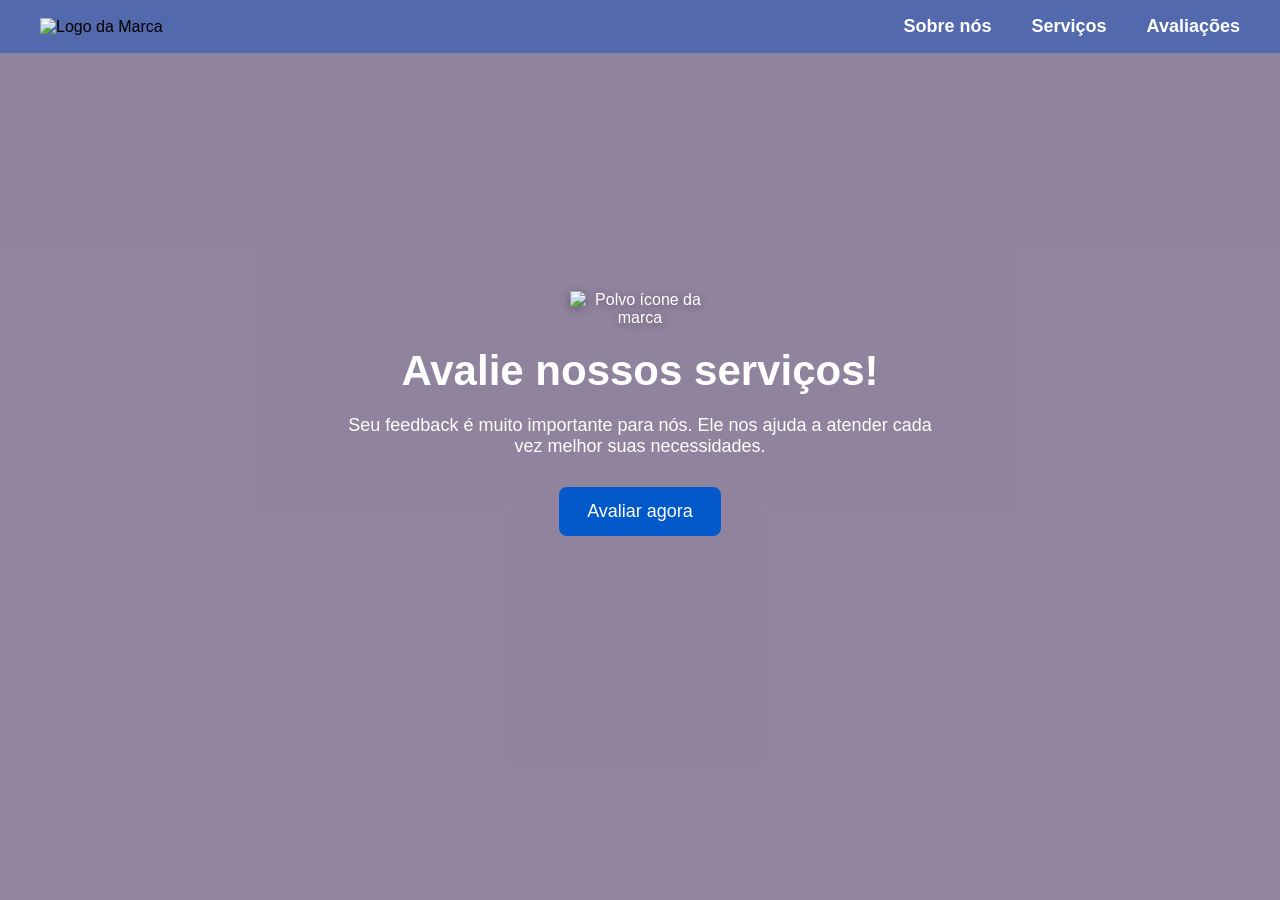
==== index.html @ c0887f48 "arquivos do sistema" ====
<!DOCTYPE html>
<html lang="pt-BR">
<head>
    <meta charset="UTF-8">
    <meta name="viewport" content="width=device-width, initial-scale=1.0">
    <title>Landing Page - Avaliações</title>
    <link rel="stylesheet" href="style.css">
</head>
<body>

    <header class="menu">
        <nav>
            <div class="logo">
                <img src="imagens/Logo.png" alt="Logo da Marca">
            </div>

            <ul>
                <li><a href="#">Sobre nós</a></li>
                <li><a href="#">Serviços</a></li>
                <li><a href="avaliacoes.html">Avaliações</a></li>
            </ul>
        </nav>
    </header>

    <main class="hero">
        <img src="imagens/icone.png" alt="Polvo ícone da marca" class="hero-img">
        <h1>Avalie nossos serviços!</h1>
        <p class="subtitulo">
            Seu feedback é muito importante para nós. Ele nos ajuda a atender cada vez melhor suas necessidades.
        </p>

        <a href="feedback.html" class="botao">Avaliar agora</a>
    </main>

    <script src="script.js"></script>
</body>
</html>
---- style.css ----
* {
    margin: 0;
    padding: 0;
    box-sizing: border-box;
    font-family: Arial, sans-serif;
}

html, body {
    height: 100%;
}

body {
    min-height: 100vh;
    background-image: url("imagens/alegria-de-jogador.jpg");
    background-size: cover;
    background-position: center;
    background-repeat: no-repeat;
    background-attachment: fixed;
}


/* MENU SUPERIOR */
.menu {
    background: #0045c56b;
    padding: 8px 0;
    position: relative;
    z-index: 10;
}

.menu ul {
    list-style: none;
    display: flex;
    justify-content: center;
    gap: 40px;
}

.menu a {
    color: white;
    text-decoration: none;
    font-size: 18px;
    font-weight: bold;
}

.menu a:hover {
    text-decoration: underline;
}

.menu nav {
    display: flex;
    justify-content: space-between;
    align-items: center;
    padding: 8px 40px;
}

.logo img {
    height: 45px; /* ajuste aqui o tamanho da logo */
}

/* HERO (Landing Page) */
.hero {
    height: 80vh;
    display: flex;
    flex-direction: column;
    justify-content: center;
    align-items: center;
    color: white;
    text-align: center;
    padding: 20px;
}

.hero-img {
    width: 140px;       /* tamanho da imagem */
    margin-bottom: 20px;
    filter: drop-shadow(0 2px 4px rgba(0,0,0,0.3)); /* opcional: sombra */
}

.hero::before {
    content: "";
    position: absolute;
    inset: 0;
    background-color: rgba(33, 9, 61, 0.5); 
    /* aumenta ou diminui a opacidade:
       0.3 = mais transparente
       0.7 = mais escuro */
    z-index: 0;
}

/* Garante que o texto fique na frente do overlay */
.hero > * {
    position: relative;
    z-index: 1;
}

.hero h1 {
    font-size: 42px;
    margin-bottom: 20px;
}

.subtitulo {
    font-size: 18px;
    max-width: 600px;
    margin-bottom: 30px;
}

/* BOTÃO */
.botao {
    background: #0359ca;
    color: white;
    padding: 14px 28px;
    font-size: 18px;
    border-radius: 8px;
    text-decoration: none;
    transition: 0.3s;
}

.botao:hover {
    background: #00337a;
}

/* PÁGINA DE FEEDBACK */
.feedback-page .hero::before {
    display: none;
}

.container {
    max-width: 600px;
    margin: 40px auto;
    background: white;
    color: #230052;
    padding: 25px;
    border-radius: 10px;
    box-shadow: 0 4px 10px rgba(0,0,0,0.1);
}

.forms-icone {
    width: 60px;       /* tamanho da imagem */
    margin-bottom: 20px;
    display: block;
    margin: 0 auto;
}

.container h2 {
    text-align: center;
    margin-bottom: 20px;
}

.campo {
    margin-bottom: 20px;
    display: flex;
    flex-direction: column;
}

label {
    margin-bottom: 6px;
    font-weight: bold;
}

input, textarea {
    padding: 12px;
    border: 1px solid #ccc;
    border-radius: 6px;
}

textarea {
    resize: none;
    height: 120px;
}

select {
    width: 100%;
    padding: 12px 14px; /* ← AUMENTA O ESPAÇO INTERNO */
    margin-top: 5px;
    margin-bottom: 20px;
    border-radius: 6px;
    border: 1px solid #ccc;
    font-size: 16px;
    background-color: #fff; /* opcional */
}

/* ESTRELAS */
.estrelas {
    direction: rtl;
    display: flex;
    justify-content: left;
}

.estrelas input {
    display: none;
}

.estrelas label {
    font-size: 40px;
    color: #ccc;
    cursor: pointer;
    transition: 0.2s;
}

.estrelas label:hover,
.estrelas label:hover ~ label {
    color: #ffcc00;
}

.estrelas input:checked ~ label {
    color: #ffcc00;
}

.rating-table {
    width: 100%;
    border-collapse: collapse;
    background: #f8f9fc;
    font-family: Arial, sans-serif;
}

.rating-table th,
.rating-table td {
    padding: 10px 15px;
    border: 1px solid #d8dbe3;
    text-align: center;
}

.rating-table thead th {
    font-weight: bold;
    background: #eef0f6;
}

.rating-table tbody td:first-child {
    text-align: left;
    font-weight: bold;
    background: #f4f5f9;
}

.rating-table input[type="radio"] {
    width: 20px;
    height: 20px;
    cursor: pointer;
}

/* BOTÃO ENVIAR */
button {
    padding: 14px;
    width: 100%;
    border: none;
    background: #004aad;
    color: white;
    font-size: 18px;
    border-radius: 6px;
    cursor: pointer;
}

button:hover {
    background: #00337a;
}

/*Faz o asterisco desaparecer quando o campo for preenchido*/
.campo .pergunta::after {
    content: " *";
    color: red;
    opacity: 0;
    transition: opacity .2s;
}

/* Quando o campo estiver inválido, ativa o asterisco */
.campo:has(input:invalid) .pergunta::after,
.campo:has(select:invalid) .pergunta::after,
.campo:has(textarea:invalid) .pergunta::after {
    opacity: 1;
}

/* CONTAINER DE AVALIAÇÕES */
.reviews-box {
    max-width: 600px;
    margin: 30px auto;
    background: rgba(255, 255, 255, 0.9);
    padding: 25px;
    border-radius: 10px;
    box-shadow: 0 4px 10px rgba(0,0,0,0.1);
}

.reviews-box h2 {
    text-align: center;
    margin-bottom: 20px;
    color: #00337a;
}

.review-card {
    background: #ffffff;
    border: 1px solid #dcdcdc;
    border-radius: 8px;
    padding: 15px;
    margin-bottom: 15px;
}

.review-header {
    display: flex;
    justify-content: space-between;
    margin-bottom: 6px;
}

.review-name {
    font-weight: bold;
    color: #00337a;
}

.review-service {
    font-size: 14px;
    color: #666;
}

.review-stars {
    font-size: 20px;
    color: #ffcc00;
    margin-bottom: 8px;
}

.review-comment {
    font-size: 15px;
    color: #333;
}
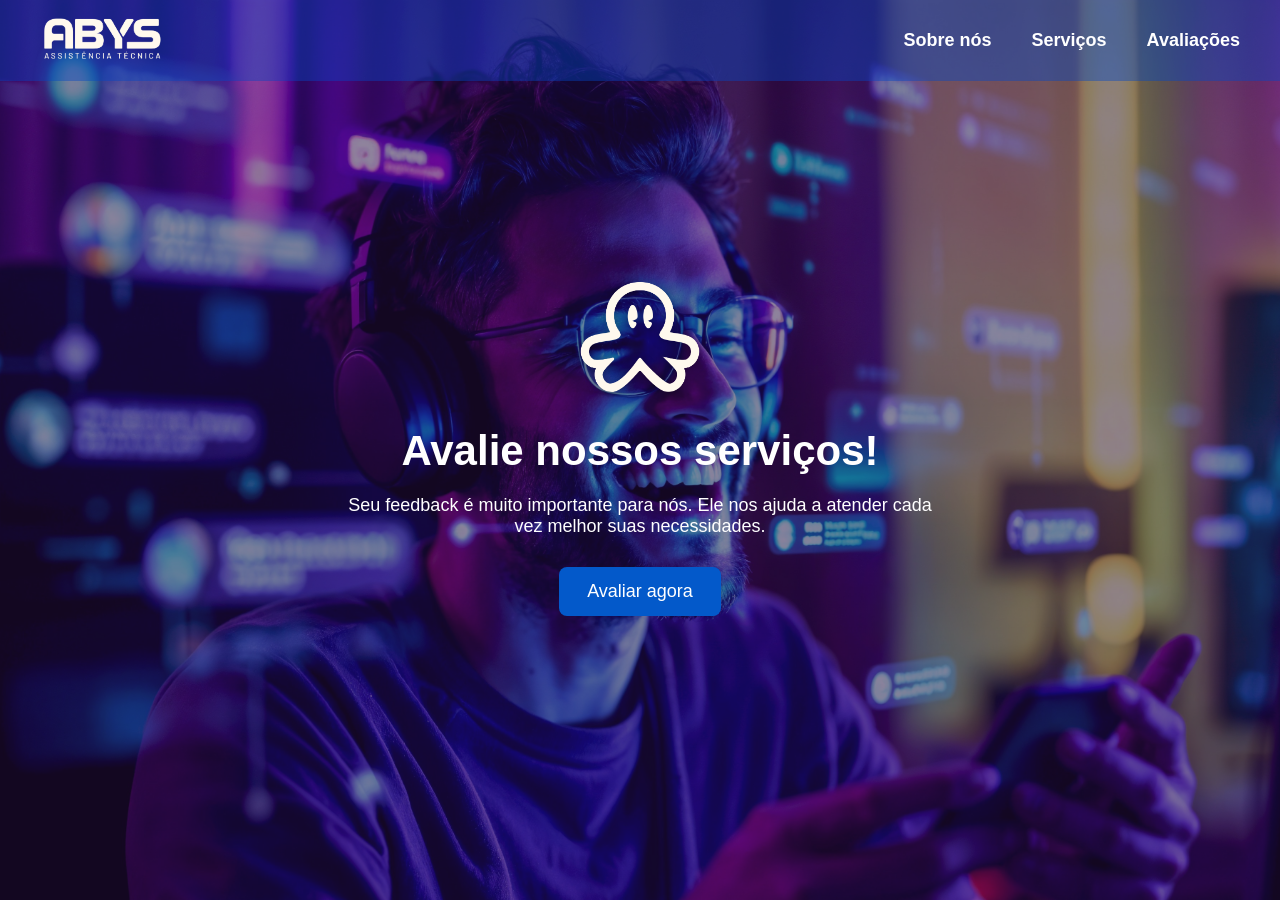
==== commit eb565c4d: "novo upload dos arquivos" ====
--- a/index.html
+++ b/index.html
@@ -11,7 +11,7 @@
     <header class="menu">
         <nav>
             <div class="logo">
-                <img src="imagens/Logo.png" alt="Logo da Marca">
+                <img src="logo.png" alt="Logo da Marca">
             </div>
 
             <ul>
@@ -23,7 +23,7 @@
     </header>
 
     <main class="hero">
-        <img src="imagens/icone.png" alt="Polvo ícone da marca" class="hero-img">
+        <img src="icone.png" alt="Polvo ícone da marca" class="hero-img">
         <h1>Avalie nossos serviços!</h1>
         <p class="subtitulo">
             Seu feedback é muito importante para nós. Ele nos ajuda a atender cada vez melhor suas necessidades.
--- a/style.css
+++ b/style.css
@@ -11,7 +11,7 @@
 
 body {
     min-height: 100vh;
-    background-image: url("imagens/alegria-de-jogador.jpg");
+    background-image: url("alegria-de-jogador.jpg");
     background-size: cover;
     background-position: center;
     background-repeat: no-repeat;
